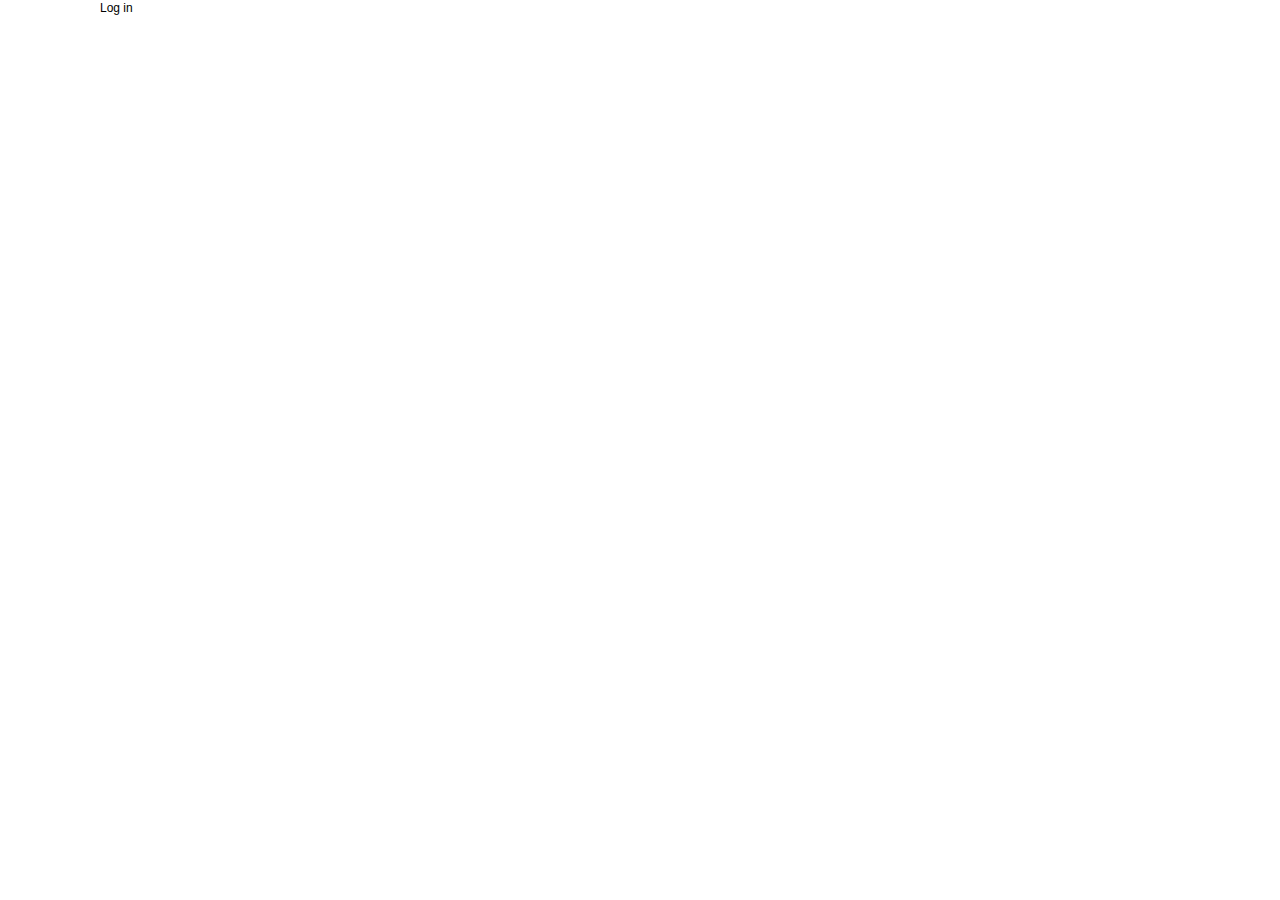
==== overlay/index.html @ 365be816 "comments and started login" ====
<!DOCTYPE html>
<html>
<head>
	<meta charset="utf-8">
	<title>Project20032014</title>
	<script type="text/javascript" src="js/jquery-1.8.3.min.js"></script>
	<script type="text/javascript" src="js/jquery.main.js"></script>
	<link media="all" rel="stylesheet" href="/css/fancybox.css" />
	<link media="all" rel="stylesheet" href="/css/overlay.css">
	<!--[if lt IE 9]>
    <script type="text/javascript" src="js/ie.js"></script>
    <link rel="stylesheet" media="all" href="../css/ie.css" type="text/css"/>
    <![endif]-->
</head>
<body>
	<a class="lightbox login" href="#popup1">Log in</a>
	<div class="popup-holder">
		<div id="popup1" class="lightbox">
			<div class="login-box">
				<div class="holder">
					<a href="#" class="facebook">Login with Facebook</a>
					<div class="tooltip">
						<p>Error: Can’t log in using Facebook</p>
					</div>
				</div>
				<div class="holder">
					<a href="#" class="google">Login with Google</a>
					<div class="tooltip">
						<p>Error: Can’t log in using Google</p>
					</div>
				</div>
				<div class="heading"><span>Or</span></div>
				<form action="#" class="login-form">
					<fieldset>
						<div class="input-holder">
							<input type="text" placeholder="Username"/>
							<div class="tooltip">
								<p>User does not exist</p>
							</div>
						</div>
						<div class="input-holder password">
							<input type="password" placeholder="Password" />
							<div class="tooltip">
								<p>Incorrect Password</p>
							</div>
						</div>
						<div class="box">
							<input type="checkbox" id="remember" />
							<label for="remember">Remember Me</label>
							<input type="submit" value="Log In" />
						</div>
					</fieldset>
				</form>
				<div class="block">
					<a href="#">Forgot username/password?</a>
					<a href="#" class="join">Join Now!</a>
				</div>
			</div>
		</div>
	</div>
	
</body>
</html>
---- css/overlay.css ----
header, footer, article, section, hgroup, nav, figure, aside {display: block;}
figure { margin:0; padding:0; }

body {
	margin:0;
	color:#333;
	font:12px/16px Arial, Helvetica, sans-serif;
	background:#fff;
}
img {border-style:none;}
a {
	text-decoration:none;
	color:#000;
}
a:hover {text-decoration:underline;}
a:active {background-color: transparent;}
input,
textarea,
select {
	font:100% Arial, Helvetica, sans-serif;
	vertical-align:middle;
	color:#000;
}
form,
fieldset {
	margin:0;
	padding:0;
	border-style:none;
}
.login{margin-left:100px;}
.login-box{
	width:391px;
	-webkit-box-sizing:border-box;
	-moz-box-sizing:border-box;
	box-sizing:border-box;
	padding:23px 20px 19px 21px;
	
	font:16px/18px Arial, Helvetica, sans-serif;
}
.holder{
	position:relative;
}
.facebook{
	display:block;
	border:1px solid #3b579d;
	-webkit-box-shadow: 0 1px 1px 0 rgba(00,00,00,0.15), 0 1px 0 0 rgba(255,255,255,0.2) inset;
	box-shadow: 0 1px 1px 0 rgba(00,00,00,0.15), 0 1px 0 0 rgba(255,255,255,0.2) inset;
	background: rgb(88,112,172);
	background: url([data-uri]);
	background: -moz-linear-gradient(top, rgba(88,112,172,1) 0%, rgba(59,87,157,1) 100%);
	background: -webkit-gradient(linear, left top, left bottom, color-stop(0%,rgba(88,112,172,1)), color-stop(100%,rgba(59,87,157,1)));
	background: -webkit-linear-gradient(top, rgba(88,112,172,1) 0%,rgba(59,87,157,1) 100%);
	background: -o-linear-gradient(top, rgba(88,112,172,1) 0%,rgba(59,87,157,1) 100%);
	background: -ms-linear-gradient(top, rgba(88,112,172,1) 0%,rgba(59,87,157,1) 100%);
	background: linear-gradient(to bottom, rgba(88,112,172,1) 0%,rgba(59,87,157,1) 100%);
	text-align:center;
	position:relative;
	padding:14px 30px 16px 32px;
	margin-bottom:13px;
	color:#fff;
}
.facebook.error{
	background:#b1bcd8;
	border:1px solid #d2161a;
}
.google.error{
	background:#f1b7b0;
	border:1px solid #d2161a;
}
.facebook.error:before,
.google.error:before{
	content:"";
	position:absolute;
	top:14px;
	right:7px;
	width:21px;
	height:21px;
	background: url(/images/error-ico.png) no-repeat;
}
.facebook:after{
	content:"";
	position:absolute;
	top:13px;
	left:13px;
	width:11px;
	height:23px;
	background: url(/images/facebook-ico.png) no-repeat;
}
.google{
	display:block;
	border:1px solid #dd4b39;
	-webkit-box-shadow: 0 1px 1px 0 rgba(00,00,00,0.15), 0 1px 0 0 rgba(255,255,255,0.2) inset;
	box-shadow: 0 1px 1px 0 rgba(00,00,00,0.15), 0 1px 0 0 rgba(255,255,255,0.2) inset;
	background: #e26657;
	background: url([data-uri]);
	background: -moz-linear-gradient(top, #e26657 0%, #dd4b39 100%);
	background: -webkit-gradient(linear, left top, left bottom, color-stop(0%,#e26657), color-stop(100%,#dd4b39));
	background: -webkit-linear-gradient(top, #e26657 0%,#dd4b39 100%);
	background: -o-linear-gradient(top, #e26657 0%,#dd4b39 100%);
	background: -ms-linear-gradient(top, #e26657 0%,#dd4b39 100%);
	background: linear-gradient(to bottom, #e26657 0%,#dd4b39 100%);
	text-align:center;
	position:relative;
	padding:14px 42px 16px;
	margin-bottom:29px;
	color:#fff;
}
.google:after{
	content:"";
	position:absolute;
	top:13px;
	left:10px;
	width:24px;
	height:23px;
	background: url(/images/google-ico.png) no-repeat;
}
.login-box .heading{
	width:100%;
	overflow:hidden;
	text-align:center;
	font:12px/16px Arial, Helvetica, sans-serif;
	color:#d4d4d4;
	margin-bottom:26px;
}
.login-box .heading span{
	margin:0;
	display:inline-block;
	padding:0 8px;
	position:relative;
}
.login-box .heading span:before,
.login-box .heading span:after{
	position:absolute;
	right:100%;
	top:50%;
	height:1px;
	content:'';
	width:999px;
	background:#d4d4d4;
	text-align:left;
	margin-top:-1px;
}
.login-box .heading span:after{
	left:100%;
	right:auto;
}
.input-holder{
	margin-bottom:13px;
	position:relative;
	padding:3px 35px;
	border:1px solid #d7d7d7;
	-webkit-box-shadow:0 2px 1px 0 rgba(00,00,00,0.05) inset;
	box-shadow:0 2px 1px 0 rgba(00,00,00,0.05) inset ;
	background: url(/images/user-ico2.png) no-repeat 6px 9px;
}
.input-holder.password{background: url(/images/password-ico2.png) no-repeat 9px 8px;}
.input-holder.parent-focus{background: url(/images/user-ico.png) no-repeat 6px 9px;}
.input-holder.password.parent-focus{background: url(/images/password-ico.png) no-repeat 9px 8px;}
.input-holder.parent-focus{
	-webkit-box-shadow: 0 0 0 3px #cbddee, 0 2px 1px 0 rgba(00,00,00,0.05) inset;
	box-shadow: 0 0 0 3px #cbddee, 0 2px 1px 0 rgba(00,00,00,0.05) inset;
	border-radius:1px;
	border:1px solid #3077bb;
}
.input-holder.error:before{
	content:"";
	position:absolute;
	top:8px;
	right:7px;
	width:21px;
	height:21px;
	background: url(/images/error-ico.png) no-repeat;
	z-index:2;
}
.login-form input[type="text"],
.login-form input[type="password"]{
	width:100%;
	height:31px;
	-webkit-box-sizing:border-box;
	-moz-box-sizing:border-box;
	box-sizing:border-box;
	padding:7px 0 7px;
	color:#959595;
	position:relative;
	outline:none;
	position:relative;
	border:none;
}
.input-placeholder-text{
	position:absolute;
	left:36px;
	top:11px;
	font:14px/16px Arial, Helvetica, sans-serif;
	color:#959595 !important;
	z-index:4;
}
.input-holder.parent-focus input[type="text"],
.input-holder.parent-focus  input[type="password"]{color:#465564;}
.input-holder.error input[type="text"],
.input-holder.error input[type="password"]{
	color:#465564 !important;
	background:#fae7e8;
}
.input-holder.parent-focus .input-placeholder-text,
.input-holder.error .input-placeholder-text{color:#465564 !important;}
.input-holder.error,
.input-holder.parent-focus.error{
	border:1px solid #d2161a;
	background:#fae7e8 url(/images/user-ico.png) no-repeat 6px 9px;
}
.input-holder.password.error{background:#fae7e8 url(/images/password-ico.png) no-repeat 9px 8px;}
.jcf-hidden {
	display: block !important;
	position: absolute !important;
	left: -9999px !important;
}
.chk-area {
	background: url(/images/checkbox.png) no-repeat;
	margin: 10px 11px 0 0;
	float: left;
	width: 16px;
	height: 16px;
}
.chk-checked {background: url(/images/checkbox-active.png) no-repeat;}
.login-form label{
	font:10px/12px Arial, Helvetica, sans-serif;
	color:#959595;
	text-transform:uppercase;
	margin-top:13px;
	display:inline-block;
	vertical-align:top;
	max-width:220px;
}
.login-form input[type="submit"]{
	width:87px;
	height:34px;
	border:1px solid #ea8216;
	cursor:pointer;
	float:right;
	background: #ed9539;
	background-image: url([data-uri]);
	background: -moz-linear-gradient(top, #ed9539 0%, #ea8216 100%);
	background: -webkit-gradient(linear, left top, left bottom, color-stop(0%,#ed9539), color-stop(100%,#ea8216));
	background: -webkit-linear-gradient(top, #ed9539 0%,#ea8216 100%);
	background: -o-linear-gradient(top, #ed9539 0%,#ea8216 100%);
	background: -ms-linear-gradient(top, #ed9539 0%,#ea8216 100%);
	background: linear-gradient(to bottom, #ed9539 0%,#ea8216 100%);
	font:14px/16px Arial, Helvetica, sans-serif;
	color:#fff;
	-webkit-box-sizing:border-box;
	-moz-box-sizing:border-box;
	box-sizing:border-box;
	border:1px solid #ea8216;
	-webkit-box-shadow: 0 1px 1px 0 rgba(00,00,00,0.15), 0 1px 0 0 rgba(255,255,255,0.3) inset;
	box-shadow: 0 1px 1px 0 rgba(00,00,00,0.15), 0 1px 0 0 rgba(255,255,255,0.3) inset;
	padding:1px 0 0;
	margin:0;
}
.login-form .box{
	padding:18px 0 24px 10px;
	overflow:hidden;
}
.login-box .block{
	overflow:hidden;
	font:12px/14px Arial, Helvetica, sans-serif;
	padding:0 0 0 4px;
}
.login-box .block a{
	float:left;
	max-width:50%;
	color:#3077bb;
}
.login-box .block .join{
	float:right;
	text-align:right;
}
.tooltip{
	position:absolute;
	left:100%;
	top:-3px;
	font:14px/17px Arial, Helvetica, sans-serif;
	color:#fff;
	width:137px;
	background:#d2161a;
	margin-left:9px;
	-webkit-box-sizing:border-box;
	-moz-box-sizing:border-box;
	box-sizing:border-box;
	padding:11px 13px;
	-webkit-box-shadow: 2px 3px 4px rgba(0,0,0,0.4);
	box-shadow: 2px 3px 4px rgba(0,0,0,0.4);
	display:none;
}
.input-holder .tooltip{
	width:148px;
	top:-1px;
	margin-left:10px;
	padding:10px 5px 12px 14px;
}
.tooltip:after{
	content:"";
	position:absolute;
	top:19px;
	left:-11px;
	width:11px;
	height:21px;
	background: url(/images/corner.png) no-repeat;
}
.input-holder .tooltip:after{top:10px;}
.error .tooltip,
.error+.tooltip{display:block;}
.tooltip p{margin:0;}
#fancybox-outer{border-radius:2px;}
.popup-holder {
	position: relative;
	overflow:hidden;
	height: 0;
}
#fancybox-content {overflow:visible;}
#fancybox-content > div {overflow:visible !important;}
---- css/ie.css ----
.facebook{filter: progid:DXImageTransform.Microsoft.gradient( startColorstr='#5870ac', endColorstr='#3b579d',GradientType=0 );}
.facebook.error{
	background:#b1bcd8;
	filter:none;
}
.google.error{
	background:#f1b7b0;
	filter:none;
}
.google{filter: progid:DXImageTransform.Microsoft.gradient( startColorstr='#e26657', endColorstr='#dd4b39',GradientType=0 );}
.login-form input[type="submit"]{filter: progid:DXImageTransform.Microsoft.gradient( startColorstr='#ed9539', endColorstr='#ea8216',GradientType=0 );}
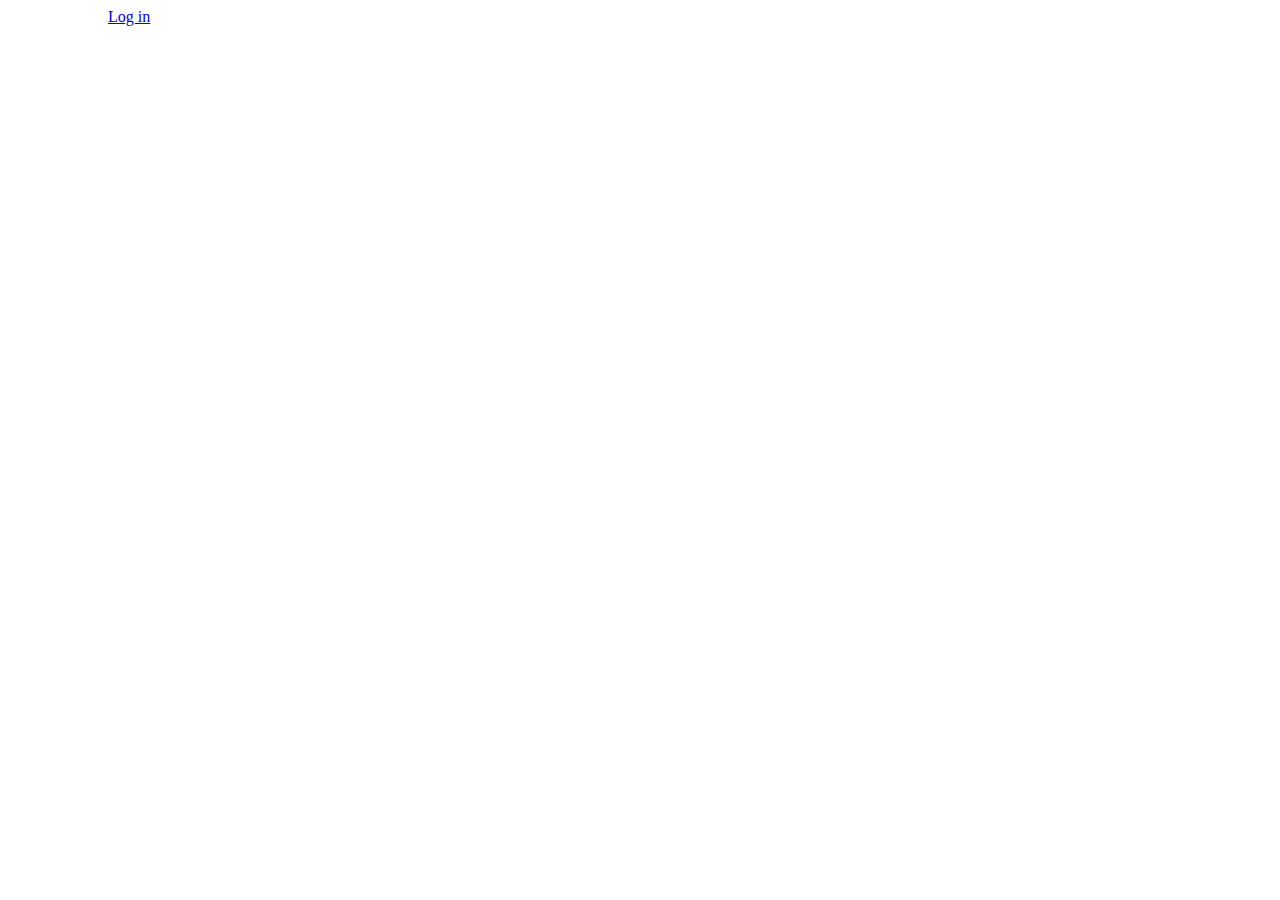
==== commit f909f8ef: "angular" ====
--- a/overlay/index.html
+++ b/overlay/index.html
@@ -5,8 +5,8 @@
 	<title>Project20032014</title>
 	<script type="text/javascript" src="js/jquery-1.8.3.min.js"></script>
 	<script type="text/javascript" src="js/jquery.main.js"></script>
-	<link media="all" rel="stylesheet" href="/css/fancybox.css" />
-	<link media="all" rel="stylesheet" href="/css/overlay.css">
+	<link media="all" rel="stylesheet" href="../css/fancybox.css" />
+	<link media="all" rel="stylesheet" href="../css/overlay.css">
 	<!--[if lt IE 9]>
     <script type="text/javascript" src="js/ie.js"></script>
     <link rel="stylesheet" media="all" href="../css/ie.css" type="text/css"/>
--- a/css/overlay.css
+++ b/css/overlay.css
@@ -1,32 +1,4 @@
-header, footer, article, section, hgroup, nav, figure, aside {display: block;}
-figure { margin:0; padding:0; }
 
-body {
-	margin:0;
-	color:#333;
-	font:12px/16px Arial, Helvetica, sans-serif;
-	background:#fff;
-}
-img {border-style:none;}
-a {
-	text-decoration:none;
-	color:#000;
-}
-a:hover {text-decoration:underline;}
-a:active {background-color: transparent;}
-input,
-textarea,
-select {
-	font:100% Arial, Helvetica, sans-serif;
-	vertical-align:middle;
-	color:#000;
-}
-form,
-fieldset {
-	margin:0;
-	padding:0;
-	border-style:none;
-}
 .login{margin-left:100px;}
 .login-box{
 	width:391px;
@@ -150,7 +122,7 @@
 	padding:3px 35px;
 	border:1px solid #d7d7d7;
 	-webkit-box-shadow:0 2px 1px 0 rgba(00,00,00,0.05) inset;
-	box-shadow:0 2px 1px 0 rgba(00,00,00,0.05) inset ;
+	box-shadow:0 2px 1px 0 rgba(00,00,00,0.05) inset;
 	background: url(/images/user-ico2.png) no-repeat 6px 9px;
 }
 .input-holder.password{background: url(/images/password-ico2.png) no-repeat 9px 8px;}
